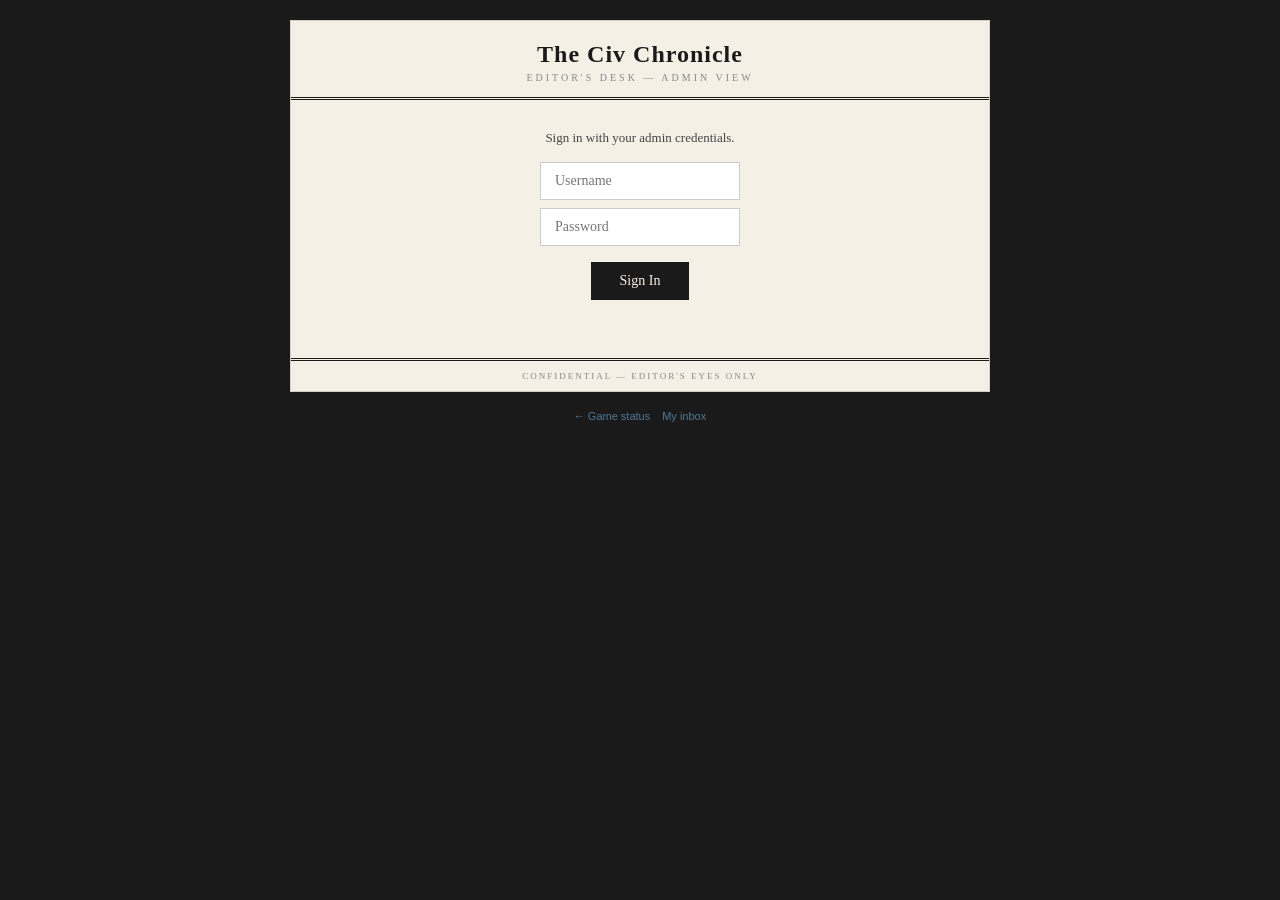
==== www/admin.html @ dc460e4e "Fix admin link showing on first login, add nav links to admin page Co-Authored-By: Claude Opus 4.6 (" ====
<!DOCTYPE html>
<html lang="en">
<head>
  <meta charset="UTF-8">
  <meta name="viewport" content="width=device-width, initial-scale=1.0">
  <title>Editor Admin — The Civ Chronicle</title>
  <style>
    * { margin:0; padding:0; box-sizing:border-box; }
    body { background:#1a1a1a; font-family:'Georgia','Times New Roman',serif; color:#1a1a1a; min-height:100vh; display:flex; flex-direction:column; align-items:center; padding:20px; }
    .admin-page { max-width:700px; width:100%; background:#f5f0e6; border:1px solid #d5d0c5; overflow:hidden; }
    .admin-masthead { text-align:center; padding:20px 24px 14px; border-bottom:3px double #1a1a1a; }
    .admin-masthead h1 { font-size:24px; font-weight:900; letter-spacing:1px; }
    .admin-masthead .sub { font-size:10px; color:#888; text-transform:uppercase; letter-spacing:3px; margin-top:4px; }
    .back-link { display:block; text-align:center; margin-top:14px; }
    .back-link a { font-size:11px; color:#537895; text-decoration:none; font-family:-apple-system,sans-serif; }
    .back-link a:hover { text-decoration:underline; }

    /* Login */
    .admin-login { padding:30px 24px; text-align:center; }
    .admin-login p { font-size:13px; color:#444; margin-bottom:16px; }
    .admin-login input { font-family:'Georgia',serif; font-size:14px; padding:10px 14px; border:1px solid #ccc; background:#fff; color:#1a1a1a; width:200px; display:block; margin:8px auto; border-radius:0; }
    .admin-login button { font-family:'Georgia',serif; font-size:14px; padding:10px 28px; border:1px solid #1a1a1a; background:#1a1a1a; color:#f5f0e6; cursor:pointer; margin-top:8px; }
    .admin-login button:hover { background:#333; }
    .admin-error { color:#8b0000; font-size:12px; margin-top:10px; min-height:18px; }

    /* Player list */
    .player-list { padding:16px 20px; }
    .player-item { display:flex; align-items:center; justify-content:space-between; padding:12px 14px; border-bottom:1px solid #d5d0c5; cursor:pointer; }
    .player-item:hover { background:#ede8d8; }
    .player-item:last-child { border-bottom:none; }
    .player-name { font-size:15px; font-weight:700; }
    .player-meta { font-size:11px; color:#888; }
    .player-meta span { margin-left:10px; }

    /* Conversation view */
    .conv-header { padding:14px 20px; border-bottom:2px solid #1a1a1a; display:flex; align-items:center; gap:12px; }
    .conv-back { font-size:20px; cursor:pointer; color:#1a1a1a; text-decoration:none; }
    .conv-title { font-size:16px; font-weight:700; }
    .conv-messages { padding:16px 20px; max-height:600px; overflow-y:auto; }
    .conv-msg { margin-bottom:14px; max-width:85%; }
    .conv-msg-player { margin-left:auto; text-align:right; }
    .conv-msg-editor { margin-right:auto; }
    .conv-msg-label { font-size:9px; text-transform:uppercase; letter-spacing:1px; color:#888; margin-bottom:3px; }
    .conv-msg-bubble { font-size:13px; line-height:1.6; padding:10px 14px; border-radius:2px; }
    .conv-msg-player .conv-msg-bubble { background:#ede8d8; border:1px solid #d5d0c5; }
    .conv-msg-editor .conv-msg-bubble { background:#fff; border:1px solid #ccc; font-style:italic; }
    .conv-msg-time { font-size:9px; color:#aaa; margin-top:3px; }
    .conv-msg-bubble p { margin:0 0 8px; } .conv-msg-bubble p:last-child { margin:0; }

    .admin-footer { text-align:center; padding:10px; border-top:3px double #1a1a1a; font-size:9px; color:#888; text-transform:uppercase; letter-spacing:2px; }
    .empty { font-size:13px; color:#888; text-align:center; padding:40px 20px; font-style:italic; }
    .admin-bar { font-size:10px; color:#888; text-align:center; padding:8px; border-top:1px solid #e5e0d5; font-style:italic; }
    .admin-bar a { color:#888; cursor:pointer; text-decoration:underline; }

    @media(max-width:560px) { .admin-page { border:none; } body { padding:0; } }
  </style>
</head>
<body>

<div class="admin-page">
  <div class="admin-masthead">
    <h1>The Civ Chronicle</h1>
    <div class="sub">Editor's Desk — Admin View</div>
  </div>
  <div id="admin-content"></div>
  <div class="admin-footer">Confidential — Editor's eyes only</div>
</div>
<div class="back-link"><a href="/">&larr; Game status</a> &middot; <a href="/editor.html" style="font-size:11px;color:#537895;text-decoration:none;font-family:-apple-system,sans-serif;">My inbox</a></div>

<script>
var token = sessionStorage.getItem('editorToken');
var player = sessionStorage.getItem('editorPlayer');

function esc(s) { var d = document.createElement('div'); d.textContent = s; return d.innerHTML; }

function init() {
  if (token) { loadPlayerList(); } else { showLogin(); }
}

function showLogin() {
  document.getElementById('admin-content').innerHTML =
    '<div class="admin-login">' +
    '<p>Sign in with your admin credentials.</p>' +
    '<input type="text" id="admin-user" placeholder="Username" autocapitalize="none">' +
    '<input type="password" id="admin-pass" placeholder="Password">' +
    '<button id="admin-login-btn">Sign In</button>' +
    '<div class="admin-error" id="admin-error"></div></div>';
  document.getElementById('admin-login-btn').addEventListener('click', doLogin);
  document.getElementById('admin-pass').addEventListener('keydown', function(e) { if (e.key === 'Enter') doLogin(); });
}

function doLogin() {
  var user = document.getElementById('admin-user').value.trim();
  var pass = document.getElementById('admin-pass').value;
  var err = document.getElementById('admin-error');
  if (!user || !pass) { err.textContent = 'Enter credentials'; return; }
  err.textContent = 'Signing in...';
  fetch('/cgi-bin/editor-login', {
    method: 'POST',
    headers: {'Content-Type': 'application/json'},
    body: JSON.stringify({username: user, password: pass})
  }).then(function(r) { return r.json(); }).then(function(d) {
    if (d.ok) {
      token = d.token; player = d.player;
      sessionStorage.setItem('editorToken', d.token);
      sessionStorage.setItem('editorPlayer', d.player);
      loadPlayerList();
    } else { err.textContent = d.error || 'Login failed'; }
  }).catch(function() { err.textContent = 'Connection error'; });
}

function loadPlayerList() {
  fetch('/cgi-bin/editor-admin?token=' + token)
  .then(function(r) { return r.json(); })
  .then(function(d) {
    if (!d.ok) {
      if (d.error && d.error.indexOf('admin') >= 0) {
        document.getElementById('admin-content').innerHTML =
          '<div class="empty">Access denied. Your account is not an admin.</div>' +
          '<div class="admin-bar"><a id="logout-link">Sign out</a></div>';
        document.getElementById('logout-link').addEventListener('click', doLogout);
      } else {
        token = null; sessionStorage.removeItem('editorToken'); showLogin();
      }
      return;
    }
    var html = '<div class="admin-bar">Signed in as ' + esc(player) + ' &middot; <a id="logout-link">Sign out</a></div>';
    html += '<div class="player-list">';
    if (!d.players || !d.players.length) {
      html += '<div class="empty">No conversations yet.</div>';
    } else {
      d.players.forEach(function(p) {
        var dt = new Date(p.last_activity * 1000);
        var timeStr = dt.toLocaleDateString() + ' ' + dt.toLocaleTimeString([], {hour:'2-digit',minute:'2-digit'});
        html += '<div class="player-item" data-player="' + esc(p.player_name) + '">' +
          '<div><div class="player-name">' + esc(p.player_name) + '</div>' +
          '<div class="player-meta">' + p.player_msgs + ' from player, ' + p.editor_msgs + ' from editor</div></div>' +
          '<div class="player-meta">Last: ' + timeStr + '</div></div>';
      });
    }
    html += '</div>';
    document.getElementById('admin-content').innerHTML = html;
    document.getElementById('logout-link').addEventListener('click', doLogout);
    document.querySelectorAll('.player-item').forEach(function(el) {
      el.addEventListener('click', function() { loadConversation(el.dataset.player); });
    });
  }).catch(function() { token = null; showLogin(); });
}

function loadConversation(playerName) {
  fetch('/cgi-bin/editor-admin?token=' + token + '&player=' + encodeURIComponent(playerName))
  .then(function(r) { return r.json(); })
  .then(function(d) {
    if (!d.ok) return;
    var html = '<div class="conv-header"><a class="conv-back" id="conv-back">&larr;</a><div class="conv-title">' + esc(playerName) + '</div></div>';
    html += '<div class="conv-messages">';
    if (!d.messages || !d.messages.length) {
      html += '<div class="empty">No messages.</div>';
    } else {
      d.messages.forEach(function(m) {
        var isP = m.role === 'player';
        var cls = isP ? 'conv-msg-player' : 'conv-msg-editor';
        var label = isP ? esc(playerName) : 'The Editor';
        var dt = new Date(m.created_at * 1000);
        var ts = dt.toLocaleDateString() + ' ' + dt.toLocaleTimeString([], {hour:'2-digit',minute:'2-digit'});
        html += '<div class="conv-msg ' + cls + '"><div class="conv-msg-label">' + label + '</div><div class="conv-msg-bubble"></div><div class="conv-msg-time">' + ts + '</div></div>';
      });
    }
    html += '</div>';
    document.getElementById('admin-content').innerHTML = html;
    document.getElementById('conv-back').addEventListener('click', loadPlayerList);
    // Set content safely
    if (d.messages) {
      var bubbles = document.querySelectorAll('.conv-msg-bubble');
      d.messages.forEach(function(m, i) {
        if (m.role === 'player') { bubbles[i].textContent = m.content; }
        else {
          var h = m.content
            .replace(/&/g, '&amp;').replace(/</g, '&lt;').replace(/>/g, '&gt;')
            .replace(/\*\*([^*]+)\*\*/g, '<strong>$1</strong>')
            .replace(/\*([^*]+)\*/g, '<em>$1</em>')
            .replace(/\n\n/g, '</p><p>')
            .replace(/\n/g, '<br>');
          bubbles[i].innerHTML = '<p>' + h + '</p>';
        }
      });
    }
  });
}

function doLogout() {
  sessionStorage.removeItem('editorToken');
  sessionStorage.removeItem('editorPlayer');
  token = null; player = null;
  showLogin();
}

init();
</script>
</body>
</html>
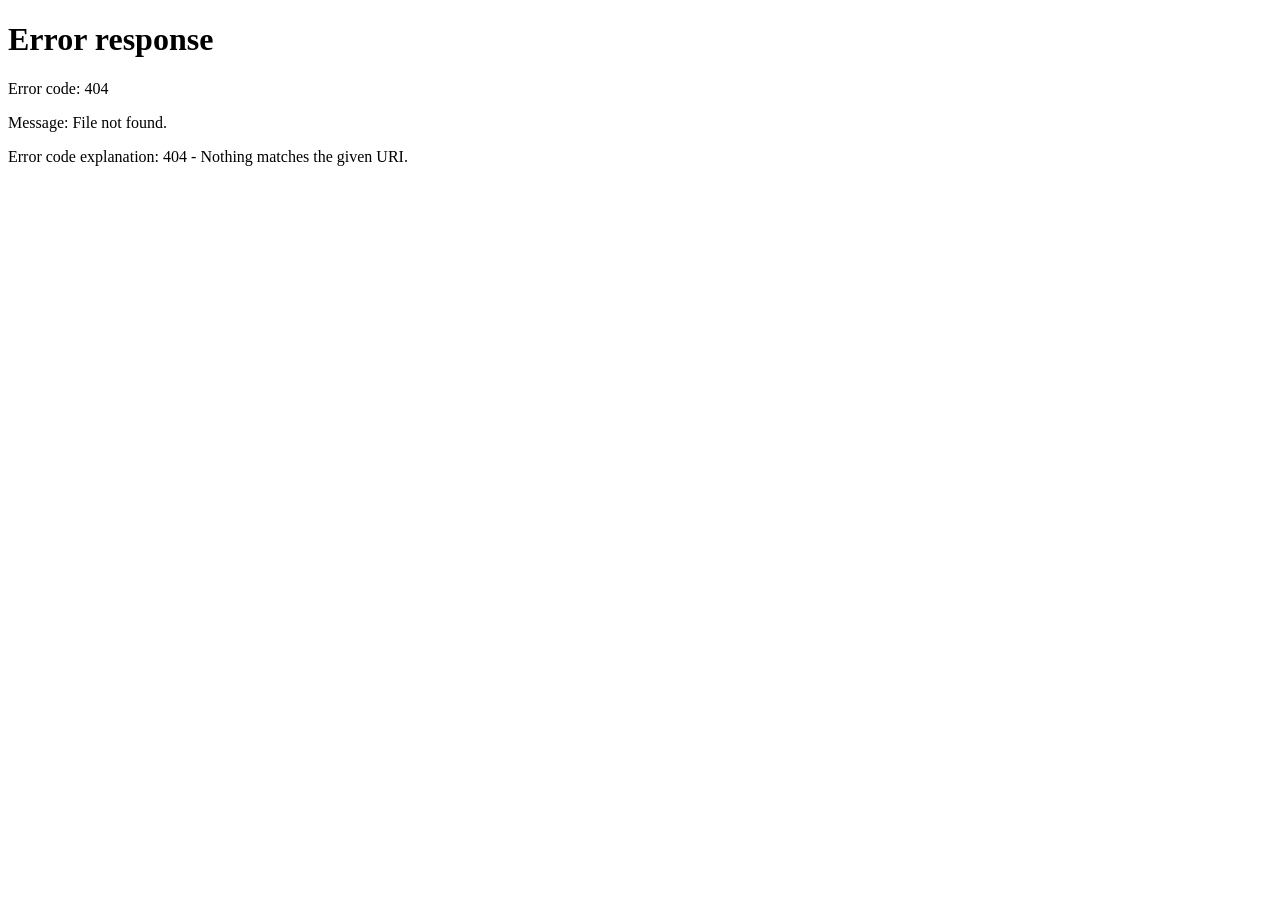
==== commit ded82df5: "Add personal intelligence briefing dashboard and unified login New features: - Per-player dashboard " ====
--- a/www/admin.html
+++ b/www/admin.html
@@ -9,17 +9,18 @@
     body { background:#1a1a1a; font-family:'Georgia','Times New Roman',serif; color:#1a1a1a; min-height:100vh; display:flex; flex-direction:column; align-items:center; padding:20px; }
     .admin-page { max-width:700px; width:100%; background:#f5f0e6; border:1px solid #d5d0c5; overflow:hidden; }
     .admin-masthead { text-align:center; padding:20px 24px 14px; border-bottom:3px double #1a1a1a; }
-    .admin-masthead h1 { font-size:24px; font-weight:900; letter-spacing:1px; }
-    .admin-masthead .sub { font-size:10px; color:#888; text-transform:uppercase; letter-spacing:3px; margin-top:4px; }
+    .admin-masthead h1 { font-size:28px; font-weight:900; letter-spacing:1px; line-height:1; }
+    .admin-masthead .sub { font-size:10px; color:#888; text-transform:uppercase; letter-spacing:3px; margin-top:6px; }
+    .admin-masthead .tagline { font-size:11px; color:#666; font-style:italic; margin-top:8px; min-height:16px; }
     .back-link { display:block; text-align:center; margin-top:14px; }
     .back-link a { font-size:11px; color:#537895; text-decoration:none; font-family:-apple-system,sans-serif; }
     .back-link a:hover { text-decoration:underline; }
 
     /* Login */
     .admin-login { padding:30px 24px; text-align:center; }
-    .admin-login p { font-size:13px; color:#444; margin-bottom:16px; }
+    .admin-login p { font-size:13px; color:#444; margin-bottom:16px; line-height:1.5; }
     .admin-login input { font-family:'Georgia',serif; font-size:14px; padding:10px 14px; border:1px solid #ccc; background:#fff; color:#1a1a1a; width:200px; display:block; margin:8px auto; border-radius:0; }
-    .admin-login button { font-family:'Georgia',serif; font-size:14px; padding:10px 28px; border:1px solid #1a1a1a; background:#1a1a1a; color:#f5f0e6; cursor:pointer; margin-top:8px; }
+    .admin-login button { font-family:'Georgia',serif; font-size:14px; padding:10px 28px; border:1px solid #1a1a1a; background:#1a1a1a; color:#f5f0e6; cursor:pointer; margin-top:8px; letter-spacing:1px; }
     .admin-login button:hover { background:#333; }
     .admin-error { color:#8b0000; font-size:12px; margin-top:10px; min-height:18px; }
 
@@ -49,8 +50,12 @@
 
     .admin-footer { text-align:center; padding:10px; border-top:3px double #1a1a1a; font-size:9px; color:#888; text-transform:uppercase; letter-spacing:2px; }
     .empty { font-size:13px; color:#888; text-align:center; padding:40px 20px; font-style:italic; }
-    .admin-bar { font-size:10px; color:#888; text-align:center; padding:8px; border-top:1px solid #e5e0d5; font-style:italic; }
-    .admin-bar a { color:#888; cursor:pointer; text-decoration:underline; }
+    .site-nav { display:flex; justify-content:center; align-items:center; gap:14px; padding:7px 20px; border-bottom:1px solid #d5d0c5; background:#ede8d8; font-size:11px; font-family:-apple-system,BlinkMacSystemFont,sans-serif; }
+    .site-nav a { color:#537895; text-decoration:none; } .site-nav a:hover { text-decoration:underline; }
+    .site-nav .active { font-weight:700; color:#1a1a1a; }
+    .site-nav .sep { color:#ccc; }
+    .site-nav .right { margin-left:auto; color:#888; }
+    .site-nav .right a { color:#888; }
 
     @media(max-width:560px) { .admin-page { border:none; } body { padding:0; } }
   </style>
@@ -61,11 +66,12 @@
   <div class="admin-masthead">
     <h1>The Civ Chronicle</h1>
     <div class="sub">Editor's Desk — Admin View</div>
+    <div class="tagline">All player correspondence. Handle with discretion.</div>
   </div>
+  <div id="site-nav"></div>
   <div id="admin-content"></div>
   <div class="admin-footer">Confidential — Editor's eyes only</div>
 </div>
-<div class="back-link"><a href="/">&larr; Game status</a> &middot; <a href="/editor.html" style="font-size:11px;color:#537895;text-decoration:none;font-family:-apple-system,sans-serif;">My inbox</a></div>
 
 <script>
 var token = sessionStorage.getItem('editorToken');
@@ -73,8 +79,29 @@
 
 function esc(s) { var d = document.createElement('div'); d.textContent = s; return d.innerHTML; }
 
+function buildNav() {
+  var nav = document.getElementById('site-nav');
+  if (!token) { nav.innerHTML = ''; return; }
+  nav.innerHTML = '<div class="site-nav">' +
+    '<a href="/">Game Status</a>' +
+    '<span class="sep">&middot;</span>' +
+    '<a href="/editor.html">Correspondence</a>' +
+    '<span class="sep">&middot;</span>' +
+    '<a href="/dashboard.html">Intelligence Briefing</a>' +
+    '<span class="sep">&middot;</span>' +
+    '<a href="/admin.html" class="active">Admin</a>' +
+    '<span class="right"><a href="#" id="nav-logout">Sign out (' + esc(player) + ')</a></span>' +
+    '</div>';
+  document.getElementById('nav-logout').addEventListener('click', function(e) {
+    e.preventDefault();
+    sessionStorage.removeItem('editorToken'); sessionStorage.removeItem('editorPlayer');
+    token = null; player = null;
+    window.location.href = '/login.html';
+  });
+}
+
 function init() {
-  if (token) { loadPlayerList(); } else { showLogin(); }
+  if (token) { buildNav(); loadPlayerList(); } else { window.location.href = '/login.html?next=/admin.html'; }
 }
 
 function showLogin() {
@@ -104,6 +131,7 @@
       token = d.token; player = d.player;
       sessionStorage.setItem('editorToken', d.token);
       sessionStorage.setItem('editorPlayer', d.player);
+      buildNav();
       loadPlayerList();
     } else { err.textContent = d.error || 'Login failed'; }
   }).catch(function() { err.textContent = 'Connection error'; });
@@ -116,16 +144,13 @@
     if (!d.ok) {
       if (d.error && d.error.indexOf('admin') >= 0) {
         document.getElementById('admin-content').innerHTML =
-          '<div class="empty">Access denied. Your account is not an admin.</div>' +
-          '<div class="admin-bar"><a id="logout-link">Sign out</a></div>';
-        document.getElementById('logout-link').addEventListener('click', doLogout);
+          '<div class="empty">Access denied. Your account is not an admin.</div>';
       } else {
-        token = null; sessionStorage.removeItem('editorToken'); showLogin();
+        token = null; sessionStorage.removeItem('editorToken'); window.location.href = '/login.html?next=/admin.html';
       }
       return;
     }
-    var html = '<div class="admin-bar">Signed in as ' + esc(player) + ' &middot; <a id="logout-link">Sign out</a></div>';
-    html += '<div class="player-list">';
+    var html = '<div class="player-list">';
     if (!d.players || !d.players.length) {
       html += '<div class="empty">No conversations yet.</div>';
     } else {
@@ -140,11 +165,10 @@
     }
     html += '</div>';
     document.getElementById('admin-content').innerHTML = html;
-    document.getElementById('logout-link').addEventListener('click', doLogout);
     document.querySelectorAll('.player-item').forEach(function(el) {
       el.addEventListener('click', function() { loadConversation(el.dataset.player); });
     });
-  }).catch(function() { token = null; showLogin(); });
+  }).catch(function() { token = null; window.location.href = '/login.html?next=/admin.html'; });
 }
 
 function loadConversation(playerName) {
@@ -184,15 +208,10 @@
           bubbles[i].innerHTML = '<p>' + h + '</p>';
         }
       });
+      var container = document.querySelector('.conv-messages');
+      if (container) container.scrollTop = container.scrollHeight;
     }
   });
-}
-
-function doLogout() {
-  sessionStorage.removeItem('editorToken');
-  sessionStorage.removeItem('editorPlayer');
-  token = null; player = null;
-  showLogin();
 }
 
 init();
